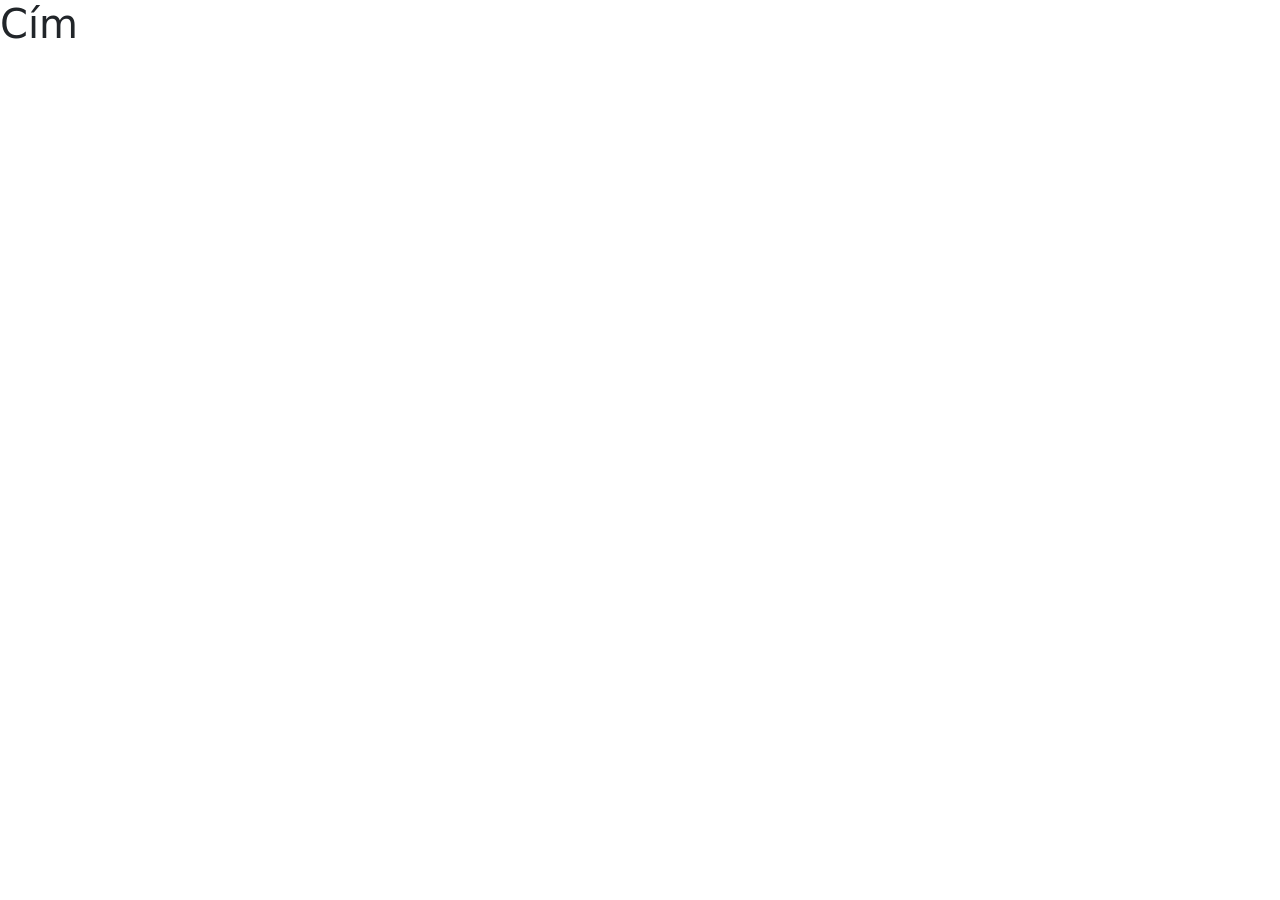
==== index.html @ 7fbe6f16 "alap fájlok" ====
<!DOCTYPE html>
<html lang="en">
<head>
    <meta charset="UTF-8">
    <meta name="viewport" content="width=device-width, initial-scale=1.0">
    <title>Document</title>

    <!-- Latest compiled and minified CSS -->
    <link href="https://cdn.jsdelivr.net/npm/bootstrap@5.3.8/dist/css/bootstrap.min.css" rel="stylesheet">

    <!-- Latest compiled JavaScript -->
    <script src="https://cdn.jsdelivr.net/npm/bootstrap@5.3.8/dist/js/bootstrap.bundle.min.js"></script>

    <link rel="stylesheet" href="stilus.css">
</head>
<body>
    <h1>Cím</h1>

    <script src="js/index.js"></script>
</body>
</html>
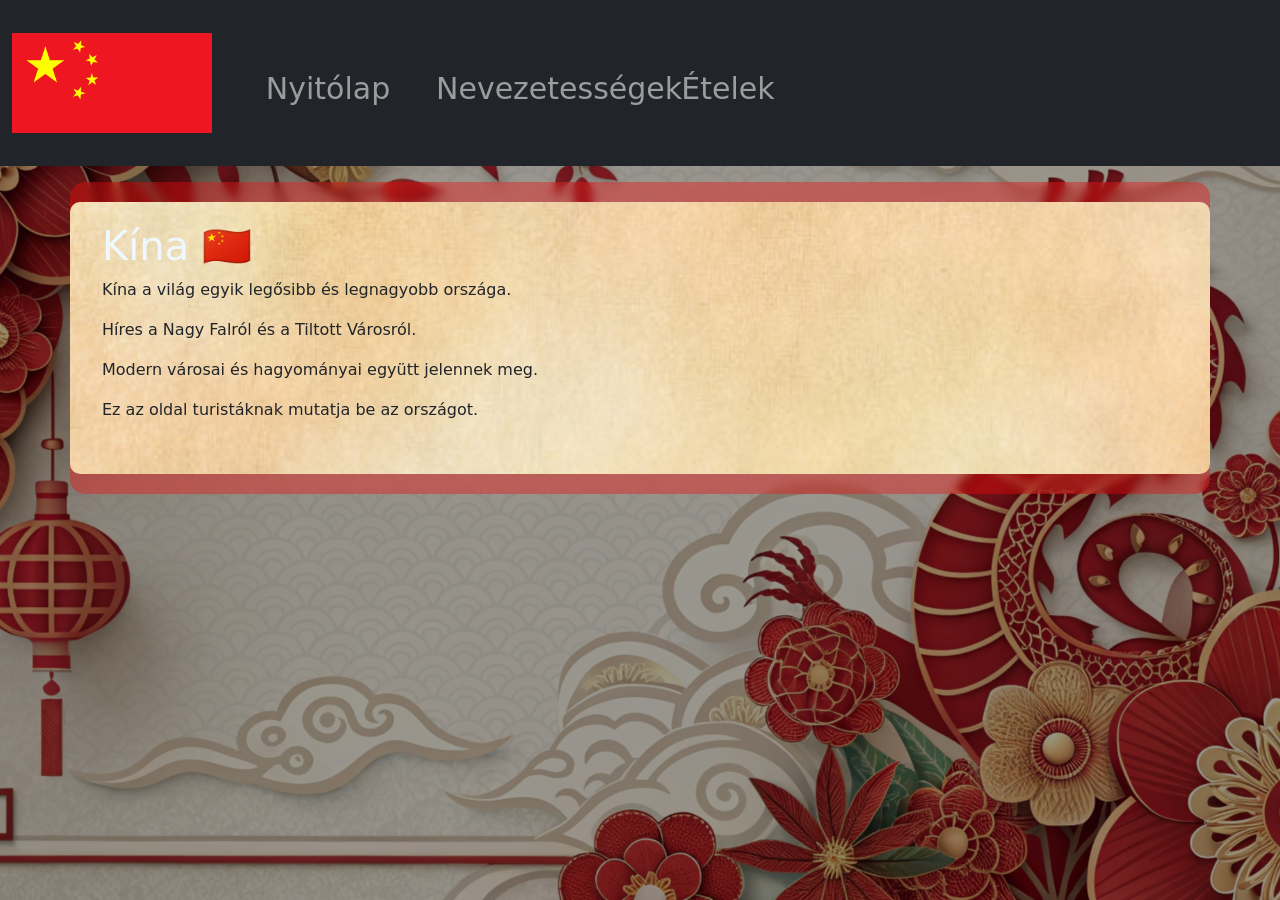
==== commit 55bfa327: "0511" ====
--- a/index.html
+++ b/index.html
@@ -1,21 +1,52 @@
-<!DOCTYPE html>
-<html lang="en">
-<head>
-    <meta charset="UTF-8">
-    <meta name="viewport" content="width=device-width, initial-scale=1.0">
-    <title>Document</title>
-
-    <!-- Latest compiled and minified CSS -->
-    <link href="https://cdn.jsdelivr.net/npm/bootstrap@5.3.8/dist/css/bootstrap.min.css" rel="stylesheet">
-
-    <!-- Latest compiled JavaScript -->
-    <script src="https://cdn.jsdelivr.net/npm/bootstrap@5.3.8/dist/js/bootstrap.bundle.min.js"></script>
-
-    <link rel="stylesheet" href="stilus.css">
-</head>
-<body>
-    <h1>Cím</h1>
-
-    <script src="js/index.js"></script>
-</body>
+<!DOCTYPE html>
+<html lang="en">
+<head>
+    <meta charset="UTF-8">
+    <meta name="viewport" content="width=device-width, initial-scale=1.0">
+    <title>Document</title>
+
+    <!-- Latest compiled and minified CSS -->
+    <link href="https://cdn.jsdelivr.net/npm/bootstrap@5.3.8/dist/css/bootstrap.min.css" rel="stylesheet">
+
+    <!-- Latest compiled JavaScript -->
+    <script src="https://cdn.jsdelivr.net/npm/bootstrap@5.3.8/dist/js/bootstrap.bundle.min.js"></script>
+
+
+    <link rel="preconnect" href="https://fonts.googleapis.com">
+    <link rel="preconnect" href="https://fonts.gstatic.com" crossorigin>
+    <link href="https://fonts.googleapis.com/css2?family=Sen:wght@700&display=swap" rel="stylesheet">
+
+
+    <link rel="stylesheet" href="stilus.css">
+</head>
+<body>
+    
+    <div id="menu"></div>
+    <header></header>
+    <main class="container mt-3">
+        <section>
+            <div class="row" id="foDiv">
+
+            </div>
+        </section>
+
+
+            
+
+
+
+    </main>
+    
+    <footer>
+
+        <video autoplay muted loop id="bgVideo">
+            <source src="video/china.mp4" type="video/mp4">
+        </video>
+
+    </footer>
+
+    <script src="js/menu.js"></script>
+    <script src="js/adat1.js"></script>
+    <script src="js/index.js"></script>
+</body>
 </html>
--- a/stilus.css
+++ b/stilus.css
@@ -0,0 +1,95 @@
+.cimecske {
+    font-family: "Sen", sans-serif;
+    font-weight: 700;
+    font-size: 200%;
+  }
+.kep{
+    height: 300px;
+}
+.leirasSzoveg{
+    text-align: justify;
+}
+.kartya{
+    border: 1px solid rgb(255, 0, 51);
+    box-shadow: 3px 3px;
+    border-radius: 3px;
+    margin: 10px;
+    padding: 10px;
+    height: 500px;
+    transition: 0.3s;
+}
+#foDiv {
+    background-image: url("kepek/hatter.jpg");
+    background-size: cover;
+    background-position: center;
+    padding: 20px;
+    border-radius: 10px;
+}
+body {
+    background: 
+        linear-gradient(rgba(0,0,0,0.4), rgba(0,0,0,0.4)),
+        url("kepek/hatter2.jpg");
+    background-size: cover;
+    background-position: center;
+    background-attachment: fixed;
+}
+h1{
+    color: aliceblue;
+}
+a{
+    background-image: url(kepek/flag.jpg);
+    height: 100px;
+    width: 200px;
+    background-size: cover;
+    font-size: 100px;
+}
+.betu{
+    font-size: 30px;
+    text-align: center;
+    padding-top: 50px;
+}
+
+
+.etelekcim {
+    position: relative;
+    display: inline-block;
+    font-size: 40px;
+    z-index: 2;
+}
+
+.etelekcim::before {
+    content: "";
+    position: absolute;
+    top: -20px;
+    left: 0px;
+    width: 150px;
+    height: 150px;
+    background-image: url("kepek/csirke.png");
+    background-size: contain;
+    background-repeat: no-repeat;
+    opacity: 0.7;
+    z-index: -1; /* EZ A LÉNYEG: mögé kerül */
+}
+main {
+    background: rgba(252, 8, 8, 0.371);
+    backdrop-filter: blur(5px);
+    padding: 20px;
+    border-radius: 15px;
+}
+
+
+.kartya:hover {
+    transform: scale(1.05);
+}
+
+#bgVideo {
+    position: fixed;
+    top: 0;
+    left: 0;
+    width: 100%;
+    height: 100%;
+    object-fit: cover;
+    z-index: -1;
+    filter: blur(5px);
+}
+
